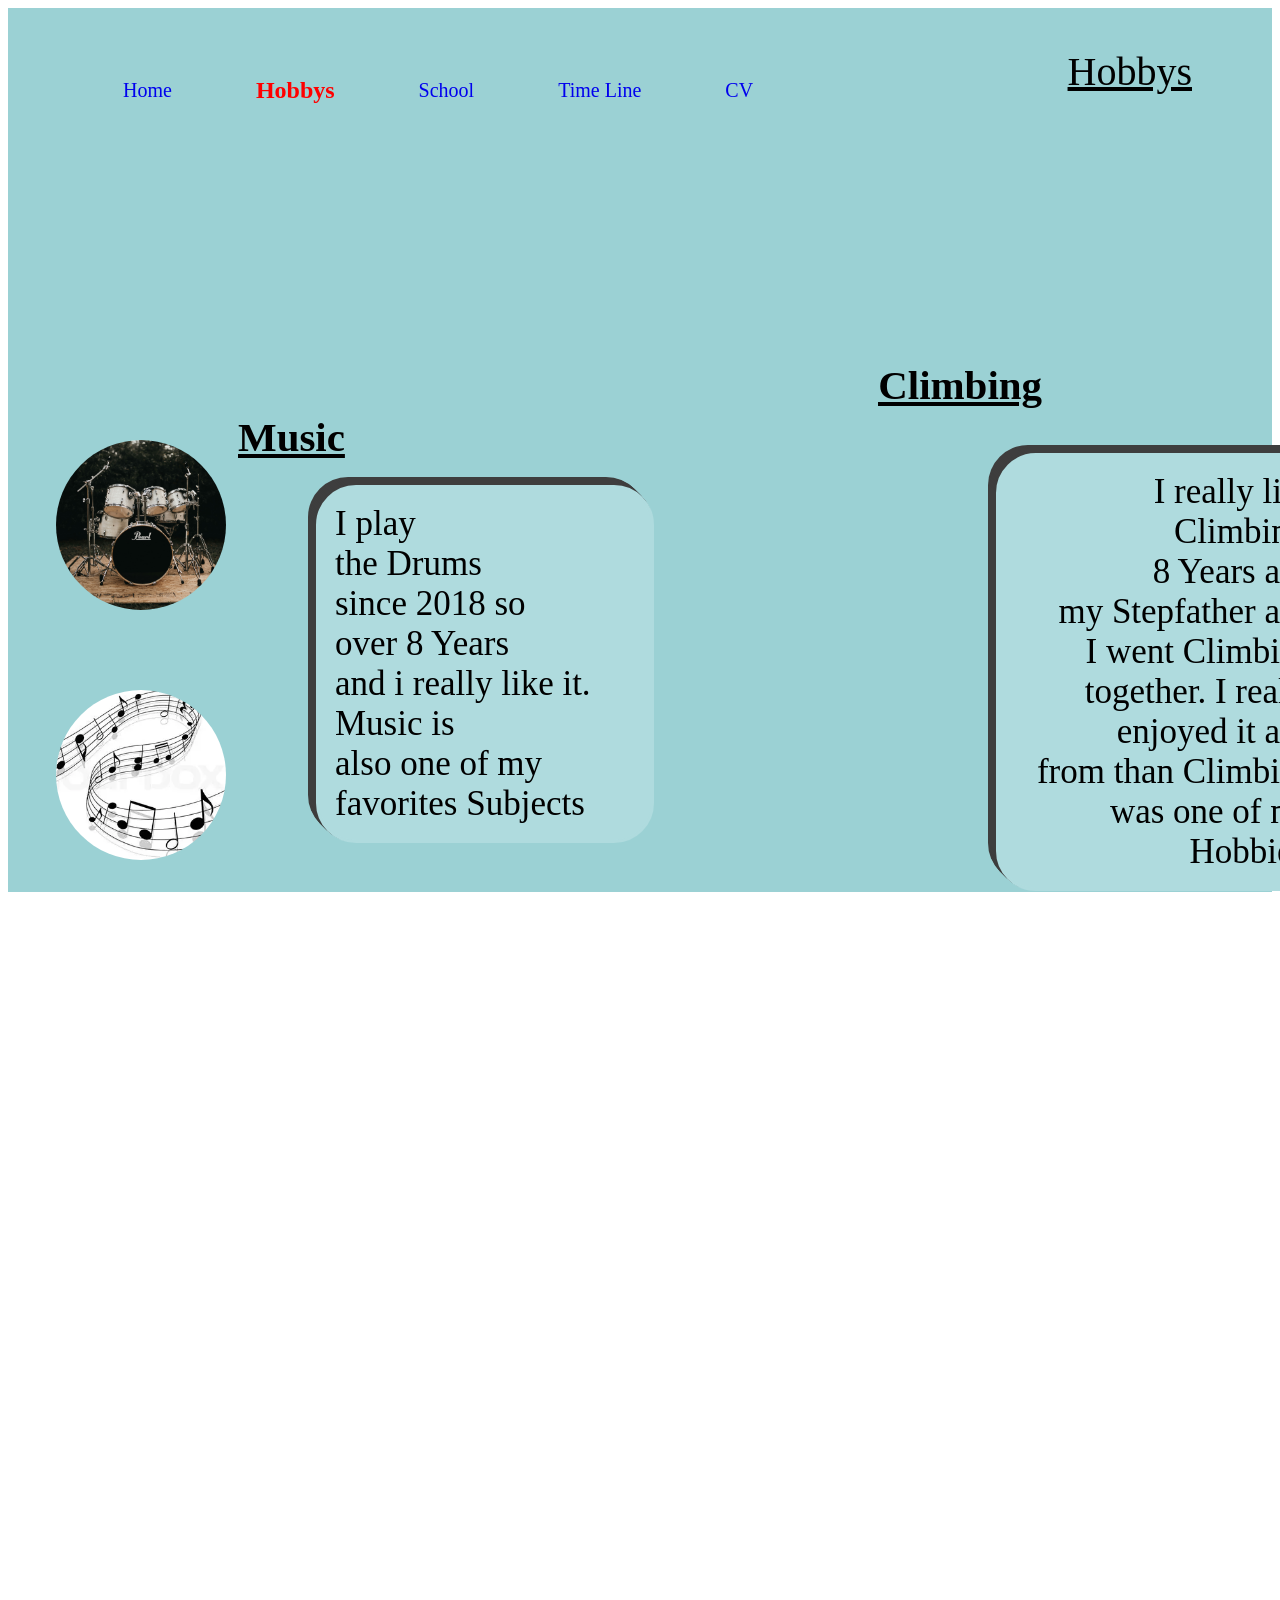
==== hobbys.html @ cb99eca3 "first commit" ====
<html lang="en">
<head>
    <meta charset="UTF-8">
    <meta name="viewport" content="width=device-width, initial-scale=1.0">
    <title>AboutMe Hobbys - Finn</title>
    <link rel="stylesheet" type="text/css" href="hobbys.css">
</head>
<body>
  <div class="homehobbys"> 
    <p class="hobbyname tracking-in-expand-normal"><u>Hobbys</u></p>
  </div>
  <p class="music shadow-pop-tl-normal"> I play<br> the Drums<br> since 2018 so<br> over 8 Years<br> and i really like it.<br> Music is<br> also one of my<br> favorites Subjects</p> 
<div>
  <img class="hobbyfoto slide-in-left-normal" src="./bilder/david-martin-6NpYOFB3VCI-unsplash.jpg">
</div>
<div>
    <img class="hobbymusik slide-in-left-normal1 " src="./bilder/musik.webp">
</div>
<div>
    <img class="hobbyklettern slide-in-right-normal1" src="./bilder/klettern1.webp">
</div>
<div>
    <img class="hobbyklettern2 slide-in-right-normal" src="./bilder/klettern2.webp">
</div>
<p class="hobbytext shadow-pop-tl-normal">
I really like<br> Climbing.<br>
8 Years ago<br> my Stepfather and <br>I went Climbing <br>together. I really<br> enjoyed it and <br>from than Climbing<br> was one of my Hobbies.</p>

<u><div class="Ümusic tilt-in-tl-normal"><h3>Music</h3></div><u>
<u><div class="Üclimbing tilt-in-fwd-tr-normal"><h3>Climbing</h3></div></u>
  

</p>
    <header>
        <div class="header">
            <div class="nav-item"><a href="index.html" class="inactive">Home</a></div> 
            <div class="nav-item"><a href="hobbys.html" id="active">Hobbys</a></div>
             <div class="nav-item"><a href="school.html" class="inactive">School</a></div>
            <div class="nav-item"><a href="TimeLine.html" class="inactive">Time Line</a></div>
            <div class="nav-item"><a href="CV.html" class="inactive">CV</a></div>
        </div>
    </header>

    

</body>
</html>
---- hobbys.css ----
.homehobbys  {
    height: 100%;
    width: 100%;
    background-color:  hsl(183, 40%, 72%);
}

.header{
    position:absolute;
    top: 10%;
    left: 20%;
    transform: translate(-50%,-50%);
    width: 350px;
    display: flex;
    align-items: center;
    justify-content: space-between;
    padding: 1rem 2rem;
    border: 2px solid var(--borader-color);
    box-shadow: 0 0 20px var(--shadow);
    border-radius: 100px;
    font-size: 20px;
    
}

.nav-item{
    position: relative;
    transition: all 0.4;
    scale: 1;
    cursor: pointer;
    color: blue;
    font-weight: 700;
    text-shadow: 0 0 10px var(--shadow);
    padding: 12%;
    white-space: nowrap;
}

.inactive{
    font-weight: 400;
}

.inactive:hover{
    scale: 1.2;
    text-shadow: 0 0 20px var(--shadow);
    text-decoration: underline;
}

a{
    text-decoration: none;
}

a:visited { text-decoration: none; color:blue; }

#active{
    color: red;
    font-size: larger;
    font-weight: 800;
}

#active:hover{
    cursor: default;
}

/* .nav-item:after{
    content: "";
    position:absolute;
    width: 0;
    height: 2px;
    bottom: -2px;
    left: 50%;
    border-radius: 2px;
    background-color: var(--after-bg);
    box-shadow: 0 0 5px 0 var(--shadow);
    transition: all 0.4;
}

.nav-item:hover::after{
    width: 100%;
    box-shadow: 0 0 5px 2px var(--shadow);
    left: 0;
} */

  .hobbyname {
    font-size:40px ;
    text-align: right;
    position:relative;
    top: 1em;
    right: 2em;
} 

.music {
    font-size: 25px;
     text-align: left;
    position: relative;
    font-size: 35px;
    top: -450px;
    left: 300px;
    border: 3px solid #AFDBDE; 
    background-color: #AFDBDE; 
    border-radius: 40px;
    width: 300px;
    padding: 1rem;

    
}

.hobbyfoto {
    position: relative;
    left: 3em   ;
    border-radius: 50%;
    object-fit: cover;
    top: -55em;
    width: 170px;
    height: 170px;
}

.hobbymusik {
    position: relative;
    left: 3em   ;
    border-radius: 50%;
    object-fit: cover;
    top: -50em;
    width: 170px;
    height: 170px;
}

.hobbytext {
    position: relative;
    text-align: right;
    top: -1590px;
    right: -980px;
    font-size: 35px;
     border: 3px solid #AFDBDE; 
    background-color: #AFDBDE; 
    border-radius: 40px;
    width: 300px;
    padding: 1rem;
  

}

.Ümusic {
     text-align: left;
    position: relative;
    top: -2100px;
    left: 230px;
    font-size: 35px;
}

.Üclimbing {
    text-align: right;
    position: relative;
    top: -2240px;
    left: -230px;
    font-size: 35px;
}

.hobbyklettern {                      
    position: relative;
    right: -87em;
    border-radius:50%;
    object-fit: cover;
    top: -77em;
    width: 170px;
    height: 170px;
}

.hobbyklettern2 {
    position: relative;
    right: -87em;
    border-radius:50%;
    object-fit: cover;
    top: -72em;
    width: 170px;
    height: 170px;

}

.strich {
    text-align:center;
    width: 1500px;
    height: 1000px;
}


 @keyframes shadow-drop-2-tr {0% { transform: translateZ(0) translateX(0) translateY(0); box-shadow: 0 0 0 0 rgba(0, 0, 0, 0); } 100% { transform: translateZ(50px) translateX(-12px) translateY(12px); box-shadow: 12px -12px 20px -12px rgba(0, 0, 0, 0.75);} }

.shadow-drop-2-tr-normal { 
    animation: shadow-drop-2-tr 0.4s cubic-bezier(0.250, 0.460, 0.450, 0.940) 0s 1 normal both; 
}

 @keyframes shadow-pop-tl {0% { box-shadow: 0 0 #3e3e3e, 0 0 #3e3e3e, 0 0 #3e3e3e, 0 0 #3e3e3e, 0 0 #3e3e3e, 0 0 #3e3e3e, 0 0 #3e3e3e, 0 0 #3e3e3e; transform: translateX(0) translateY(0); } 100% { box-shadow: -1px -1px #3e3e3e, -2px -2px #3e3e3e, -3px -3px #3e3e3e, -4px -4px #3e3e3e, -5px -5px #3e3e3e, -6px -6px #3e3e3e, -7px -7px #3e3e3e, -8px -8px #3e3e3e; transform: translateX(8px) translateY(8px);} }

.shadow-pop-tl-normal { 
    animation: shadow-pop-tl 0.3s cubic-bezier(0.470, 0.000, 0.745, 0.715) 0s 1 normal both; 
}



  @keyframes tracking-in-expand {0% { letter-spacing: -0.5em; opacity: 0; } 40% { opacity: 0.6; } 100% { opacity: 1;} }

.tracking-in-expand-normal { 
    animation: tracking-in-expand 0.7s cubic-bezier(0.215, 0.610, 0.355, 1.000) 0s 1 normal both; 
}


/* ----------------------------------------------
* Generated by Gradienty on 2026-03-25 08:20
* animation tilt-in-tl-normal
* ----------------------------------------
*/
  @keyframes tilt-in-tl {0% { transform: rotateY(35deg) rotateX(20deg) translate(-250px, -250px) skew(12deg, 15deg); opacity: 0; } 100% { transform: rotateY(0) rotateX(0deg) translate(0, 0) skew(0deg, 0deg); opacity: 1;} }

.tilt-in-tl-normal { 
    animation: tilt-in-tl 0.65s cubic-bezier(0.250, 0.460, 0.450, 0.940) 0s 1 normal both; 
}

/* ----------------------------------------------
* Generated by Gradienty on 2026-03-25 08:21
* animation tilt-in-fwd-tr-normal
* ----------------------------------------
*/
  @keyframes tilt-in-fwd-tr {0% { transform: rotateY(20deg) rotateX(35deg) translate(300px, -300px) skew(-35deg, 10deg); opacity: 0; } 100% { transform: rotateY(0) rotateX(0deg) translate(0, 0) skew(0deg, 0deg); opacity: 1;} }

.tilt-in-fwd-tr-normal { 
    animation: tilt-in-fwd-tr 0.6s cubic-bezier(0.250, 0.460, 0.450, 0.940) 0s 1 normal both; 
}



/* ----------------------------------------------
* Generated by Gradienty on 2026-03-25 09:22
* animation slide-in-right-normal
* ----------------------------------------
*/
  @keyframes slide-in-right {0% { transform: translateX(1000px); opacity: 0; } 100% { transform: translateX(0); opacity: 1;} }

.slide-in-right-normal { 
    animation: slide-in-right 0.5s cubic-bezier(0.250, 0.460, 0.450, 0.940) 0s 1 normal both; 
}

/* ----------------------------------------------
* Generated by Gradienty on 2026-03-25 09:23
* animation slide-in-left-normal
* ----------------------------------------
*/
  @keyframes slide-in-left {0% { transform: translateX(-1000px); opacity: 0; } 100% { transform: translateX(0); opacity: 1;} }

.slide-in-left-normal { 
    animation: slide-in-left 0.5s cubic-bezier(0.250, 0.460, 0.450, 0.940) 0s 1 normal both; 
}

/* ----------------------------------------------
* Generated by Gradienty on 2026-03-25 09:22
* animation slide-in-right-normal
* ----------------------------------------
*/
  @keyframes slide-in-right1 {0% { transform: translateX(1000px); opacity: 0; } 100% { transform: translateX(0); opacity: 1;} }

.slide-in-right-normal1 { 
    animation: slide-in-right 0.5s cubic-bezier(0.250, 0.460, 0.450, 0.940) 500ms 1 normal both; 
}

  @keyframes slide-in-left1 {0% { transform: translateX(-1000px); opacity: 0; } 100% { transform: translateX(0); opacity: 1;} }

.slide-in-left-normal1 { 
    animation: slide-in-left 0.5s cubic-bezier(0.250, 0.460, 0.450, 0.940) 500ms 1 normal both; 
}
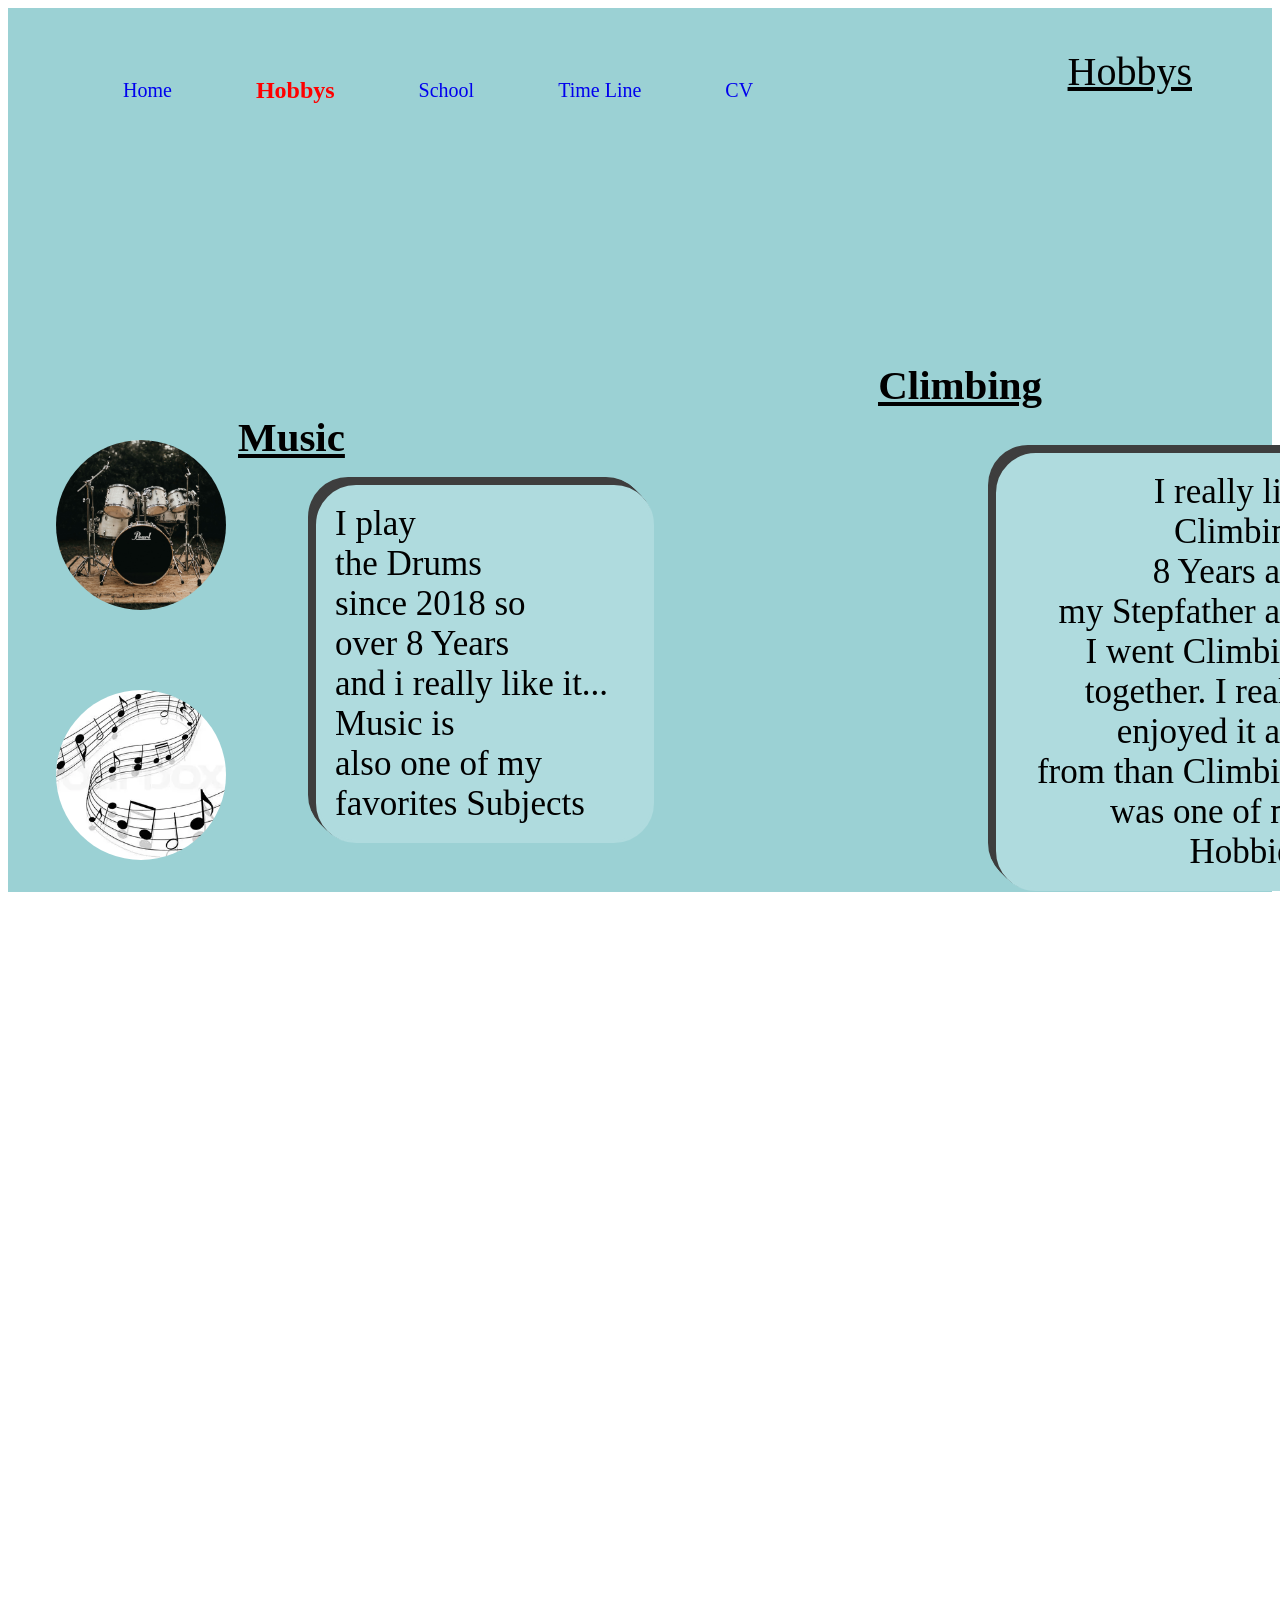
==== commit 483166cc: "added two points" ====
--- a/hobbys.html
+++ b/hobbys.html
@@ -9,7 +9,7 @@
   <div class="homehobbys"> 
     <p class="hobbyname tracking-in-expand-normal"><u>Hobbys</u></p>
   </div>
-  <p class="music shadow-pop-tl-normal"> I play<br> the Drums<br> since 2018 so<br> over 8 Years<br> and i really like it.<br> Music is<br> also one of my<br> favorites Subjects</p> 
+  <p class="music shadow-pop-tl-normal"> I play<br> the Drums<br> since 2018 so<br> over 8 Years<br> and i really like it...<br> Music is<br> also one of my<br> favorites Subjects</p> 
 <div>
   <img class="hobbyfoto slide-in-left-normal" src="./bilder/david-martin-6NpYOFB3VCI-unsplash.jpg">
 </div>
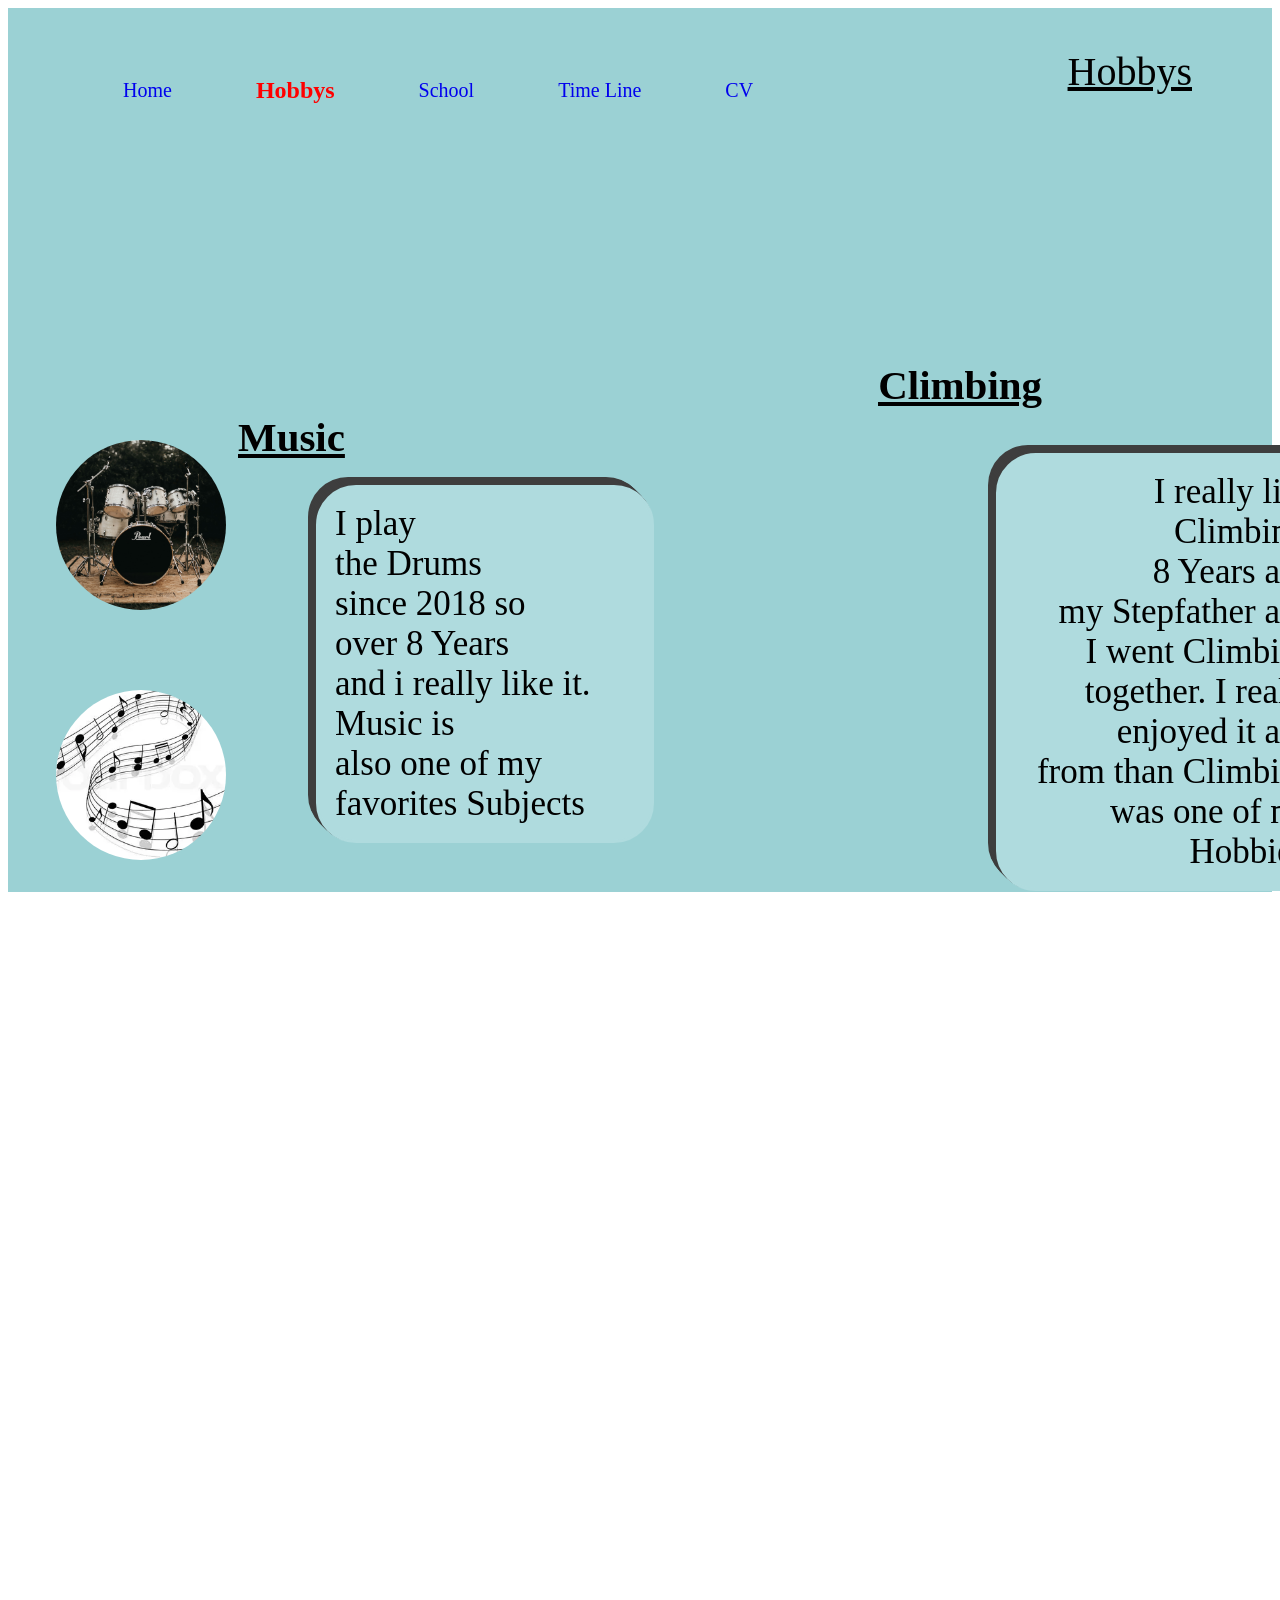
==== commit 980a8af0: "delete punkte" ====
--- a/hobbys.html
+++ b/hobbys.html
@@ -9,7 +9,7 @@
   <div class="homehobbys"> 
     <p class="hobbyname tracking-in-expand-normal"><u>Hobbys</u></p>
   </div>
-  <p class="music shadow-pop-tl-normal"> I play<br> the Drums<br> since 2018 so<br> over 8 Years<br> and i really like it...<br> Music is<br> also one of my<br> favorites Subjects</p> 
+  <p class="music shadow-pop-tl-normal"> I play<br> the Drums<br> since 2018 so<br> over 8 Years<br> and i really like it.<br> Music is<br> also one of my<br> favorites Subjects</p> 
 <div>
   <img class="hobbyfoto slide-in-left-normal" src="./bilder/david-martin-6NpYOFB3VCI-unsplash.jpg">
 </div>
